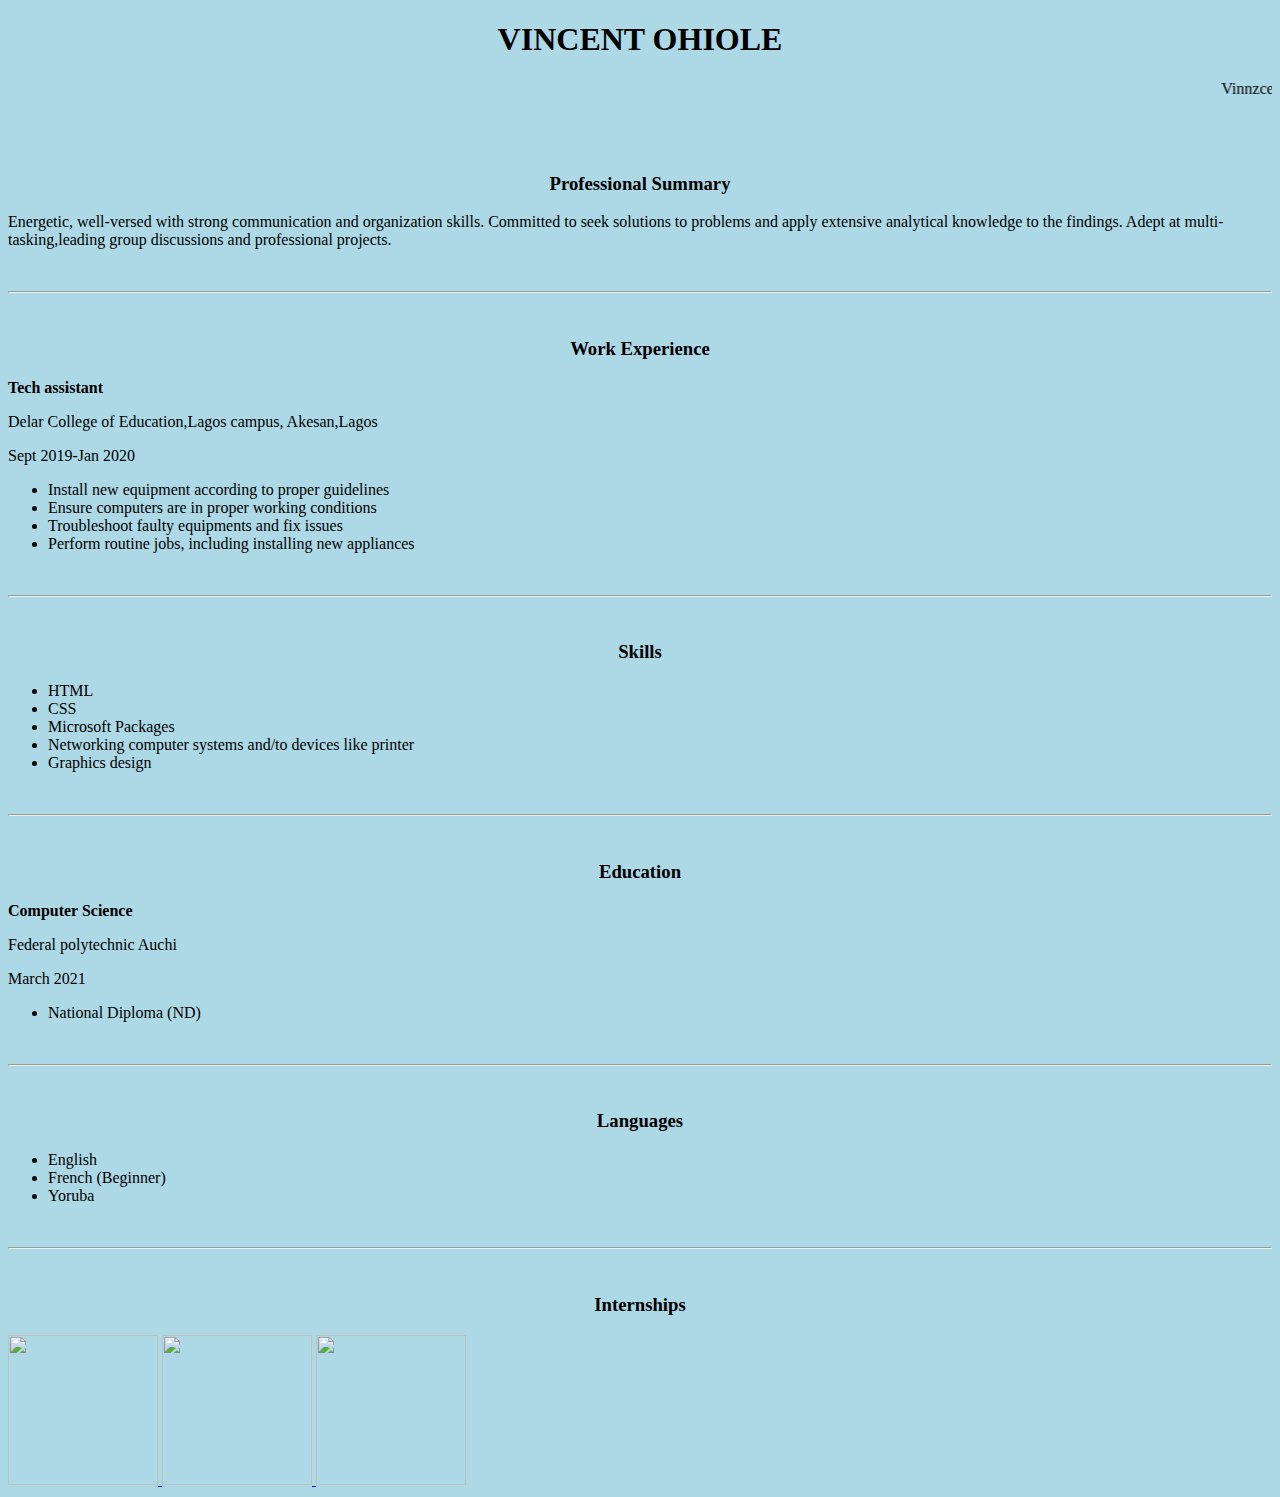
==== Task2hng.html @ 8ac6373b "Add files via upload" ====
<!Doctype Html>
<Html>
<head>
<title> Task 2 HNG </title>
<meta content="width=1440px">
<style>
body{
background-color: RGB(173,216,230);
}
h1{
text-align:center;
}
.header{
text-align :center;
}
h3{
text-align : center;
}
</style>
</head>
<body>
<div class="header">
<h1> VINCENT OHIOLE </h1>
<p> <marquee> Vinnzcento@gmail.com/ 07013010121 / 5,Oriyomi Str, Igando, Lagos, Nigeria </marquee></p>
</div>
<br>
<br>
<div class="header-two">
<h3> Professional Summary </h3>
<p>Energetic, well-versed with strong communication and organization skills. Committed to seek solutions to problems and apply extensive analytical knowledge to the findings.
Adept at multi-tasking,leading group discussions and professional projects.
</p>
<br>
<hr>
<br>
<h3> Work Experience </h3>
<p> <b> Tech assistant </b> </p>
<p> Delar College of Education,Lagos campus, Akesan,Lagos </p>
<p> Sept 2019-Jan 2020 </p>
<ul>
<li> Install new equipment according to proper guidelines </li>
<li> Ensure computers are in proper working conditions </li>
<li> Troubleshoot faulty equipments and fix issues </li>
<li> Perform routine jobs, including installing new appliances </li>
</ul>
<br>
<hr>
<br>
<h3> Skills </h3>
<ul>
<li> HTML </li>
<li> CSS </li>
<li> Microsoft Packages </li>
<li>Networking computer systems and/to devices like printer </li>
<li> Graphics design</li>
</ul>
<br>
<hr>
<br>
<h3> Education </h3>
<p><b> Computer Science </b></p>

<p>Federal polytechnic Auchi </p>
<p> March 2021 </p>
<ul>
<li> National Diploma (ND) </li>
</ul>
<br>
<hr>
<br>
<h3> Languages </h3>
<ul>
<li> English </li>
<li> French (Beginner) </li>
<li> Yoruba </li>
</ul>
<br>
<hr>
<br>
<h3> Internships </h3>
<a href= "www.hng.tech">  <img src="Hnglogo.png" width="150" height="150"> </a>
 <a href= "www.zuri.team"> <img src="Zuri.png" width="150" height="150"> </a> 
<a href= "www.ingressive.org"> <img src="ingressive.png" width="150" height="150"></a>
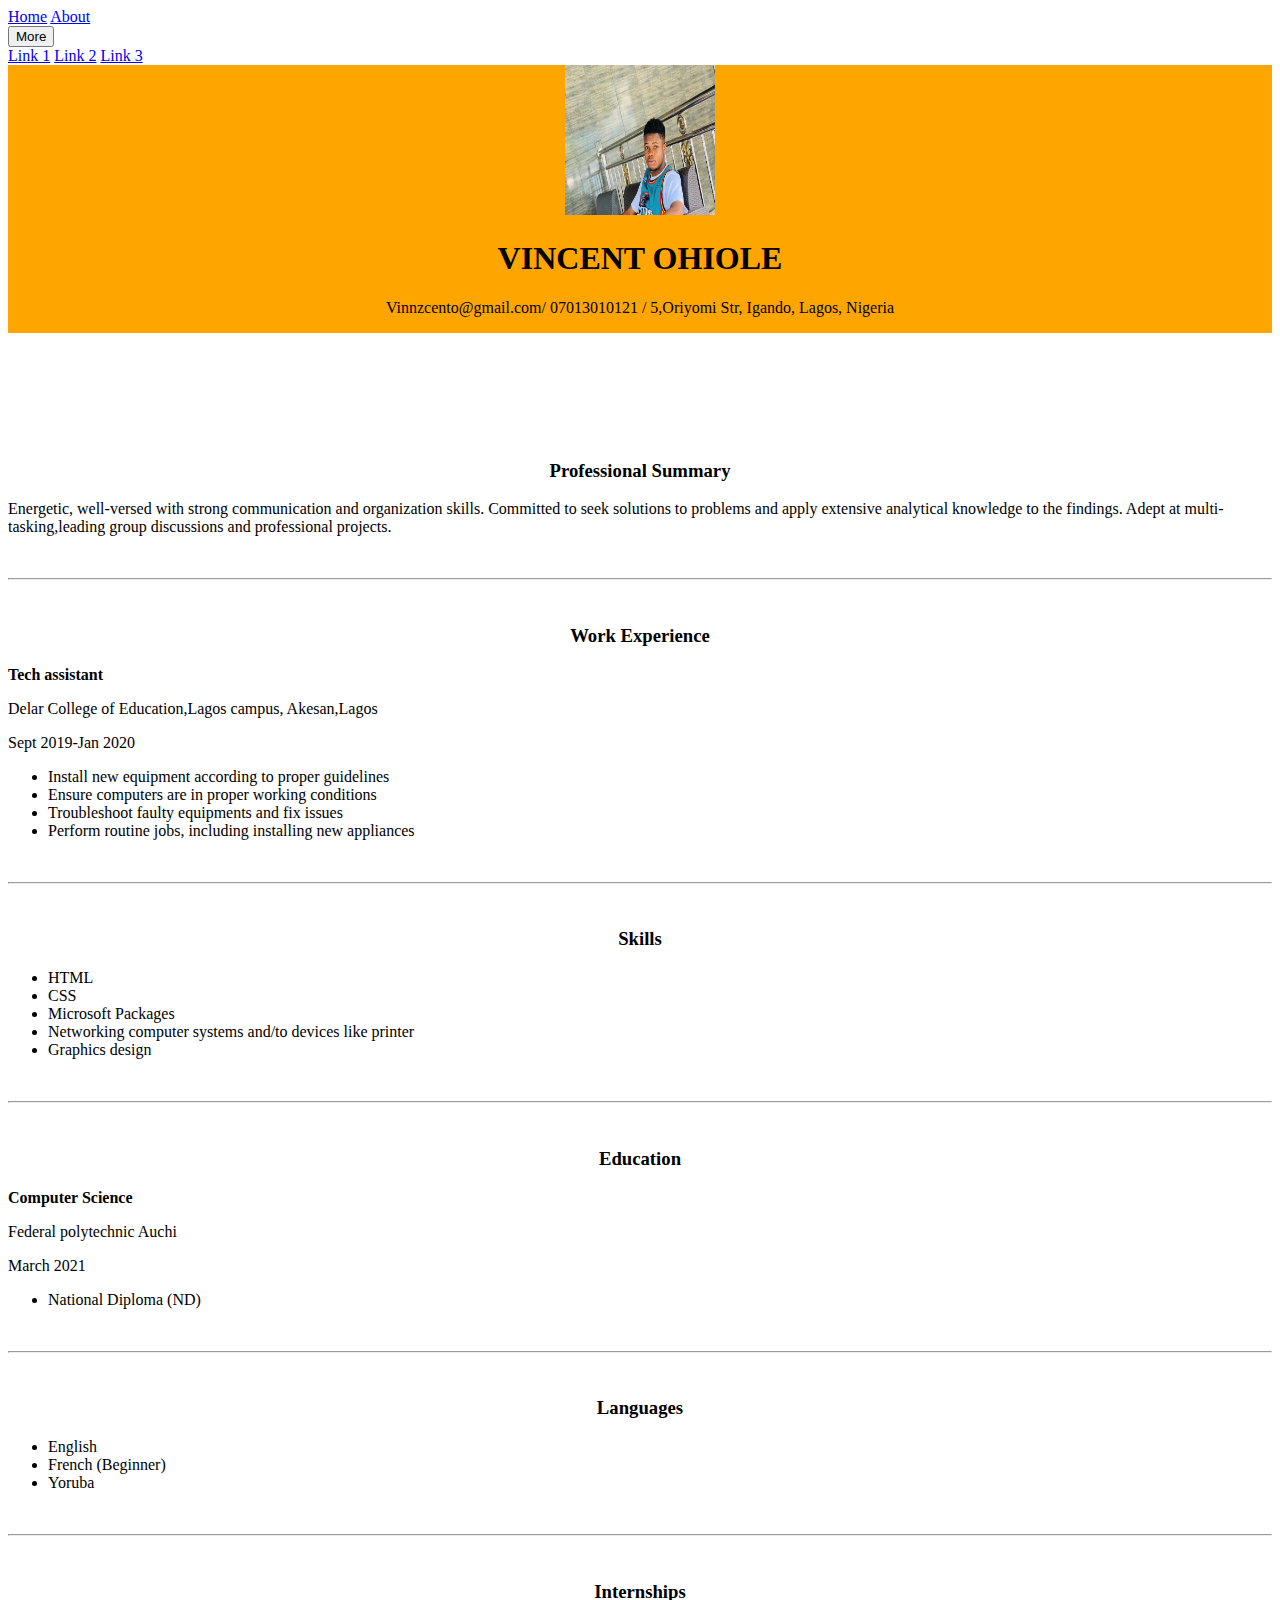
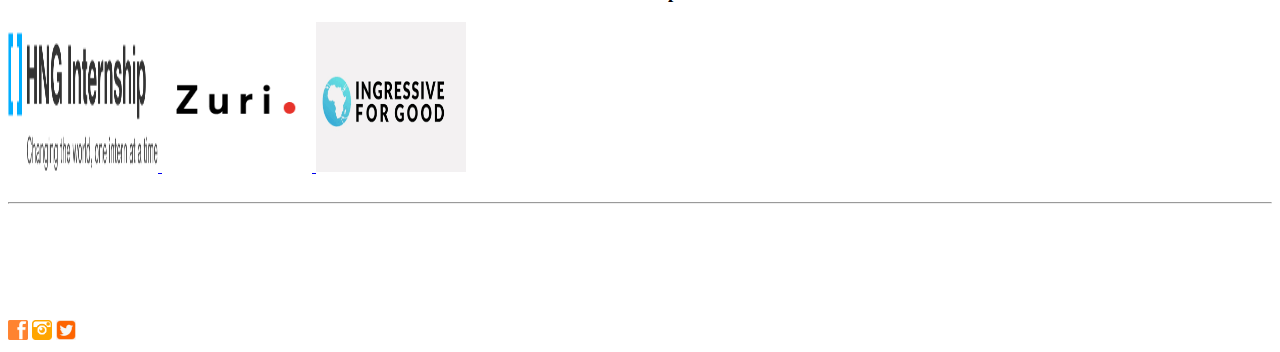
==== commit 8b4917ce: "Add files via upload" ====
--- a/Task2hng.html
+++ b/Task2hng.html
@@ -2,29 +2,62 @@
 <Html>
 <head>
 <title> Task 2 HNG </title>
-<meta content="width=1440px">
+<meta name:"viewport" content="width=device-width,initial-scale=1">
+		<link rel="stylesheet" type="text/css" href="style0.css" media="All">
 <style>
 body{
-background-color: RGB(173,216,230);
+background-image:back.jpg;
 }
 h1{
 text-align:center;
 }
 .header{
+border: 20px;
+border-height:70px;
+border-width:70px;
+background-color: orange;
+border-radius: 0%;
+overflow: hidden;
+border-bottom:0px solid;
 text-align :center;
 }
 h3{
 text-align : center;
 }
+border{
 </style>
 </head>
 <body>
+<div class="navbar">
+<a href="#home">Home</a>
+<a href="#about">About</a>
+<div class="dropdown">
+<button class="dropbtn">More
+<i class="fa fa-caret-down"></i>
+</button>
+<div class="dropdown-content">
+<a href="#">Link 1</a>
+<a href="#">Link 2</a>
+<a href="#">Link 3</a>
+</div>
+</div>
+</div>
 <div class="header">
+ <img src="vinnz.png" width="150" height="150">
 <h1> VINCENT OHIOLE </h1>
-<p> <marquee> Vinnzcento@gmail.com/ 07013010121 / 5,Oriyomi Str, Igando, Lagos, Nigeria </marquee></p>
+<p> Vinnzcento@gmail.com/ 07013010121 / 5,Oriyomi Str, Igando, Lagos, Nigeria </p>
 </div>
 <br>
 <br>
+<br>
+<br>
+<br>
+<br>
+
+
+
+
+
 <div class="header-two">
 <h3> Professional Summary </h3>
 <p>Energetic, well-versed with strong communication and organization skills. Committed to seek solutions to problems and apply extensive analytical knowledge to the findings.
@@ -81,6 +114,18 @@
 <a href= "www.hng.tech">  <img src="Hnglogo.png" width="150" height="150"> </a>
  <a href= "www.zuri.team"> <img src="Zuri.png" width="150" height="150"> </a> 
 <a href= "www.ingressive.org"> <img src="ingressive.png" width="150" height="150"></a>
+<br>
+<br>
+<hr>
+<br>
+<br>
+<br>
+<br>
+<br>
+<br>
+<footer>
+ <img src="fb.png" width="20" height="20">            <img src="insta.png" width="20" height="20">                  <img src="twitter.png" width="20" height="20">
+</footer>
 
 
 
